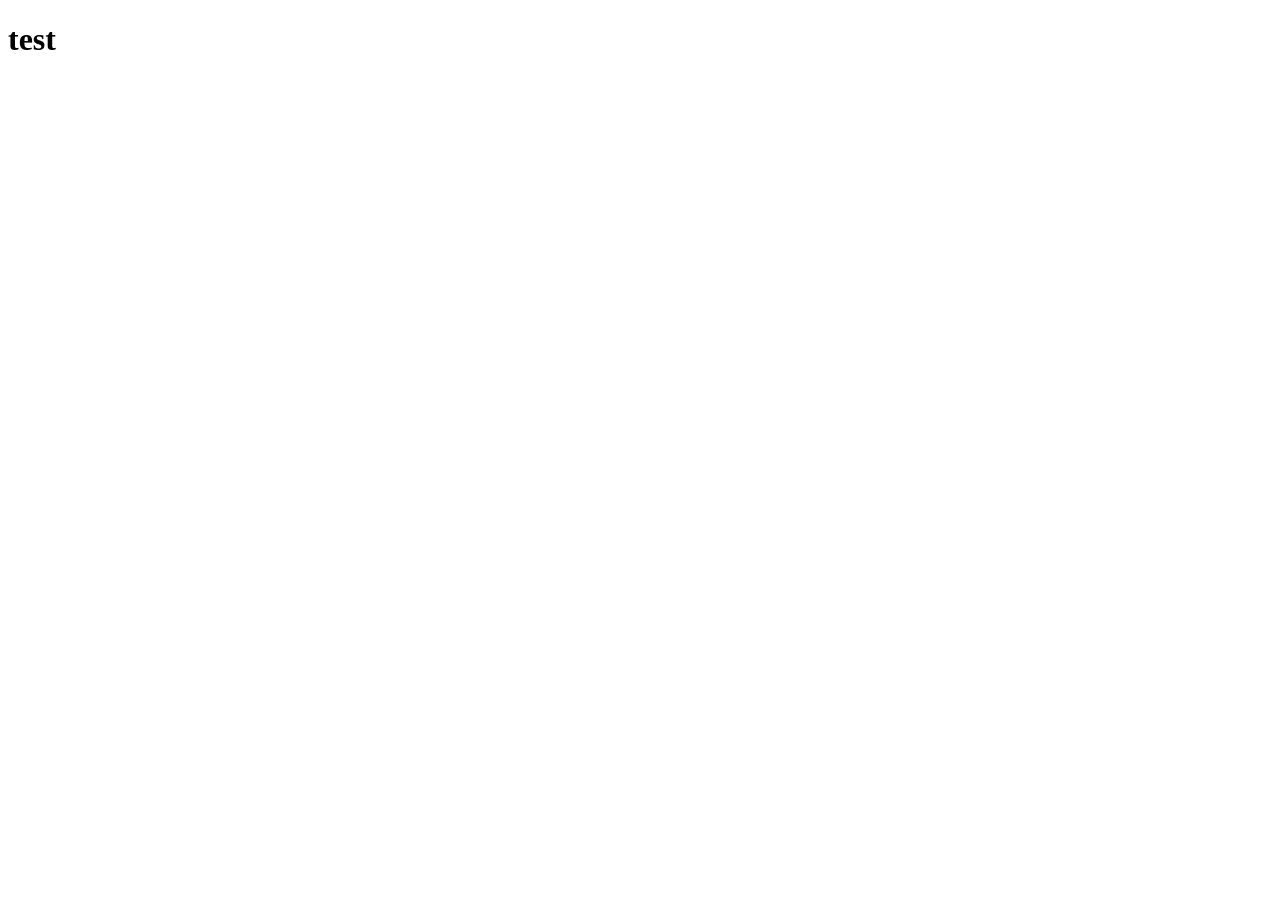
==== test.html @ 3d3b8a8a "new file added" ====
<!DOCTYPE html>
<html lang="en">
<head>
    <meta charset="UTF-8">
    <meta name="viewport" content="width=device-width, initial-scale=1.0">
    <title>Test</title>
</head>
<body>
    <h1>test</h1>
</body>
</html>
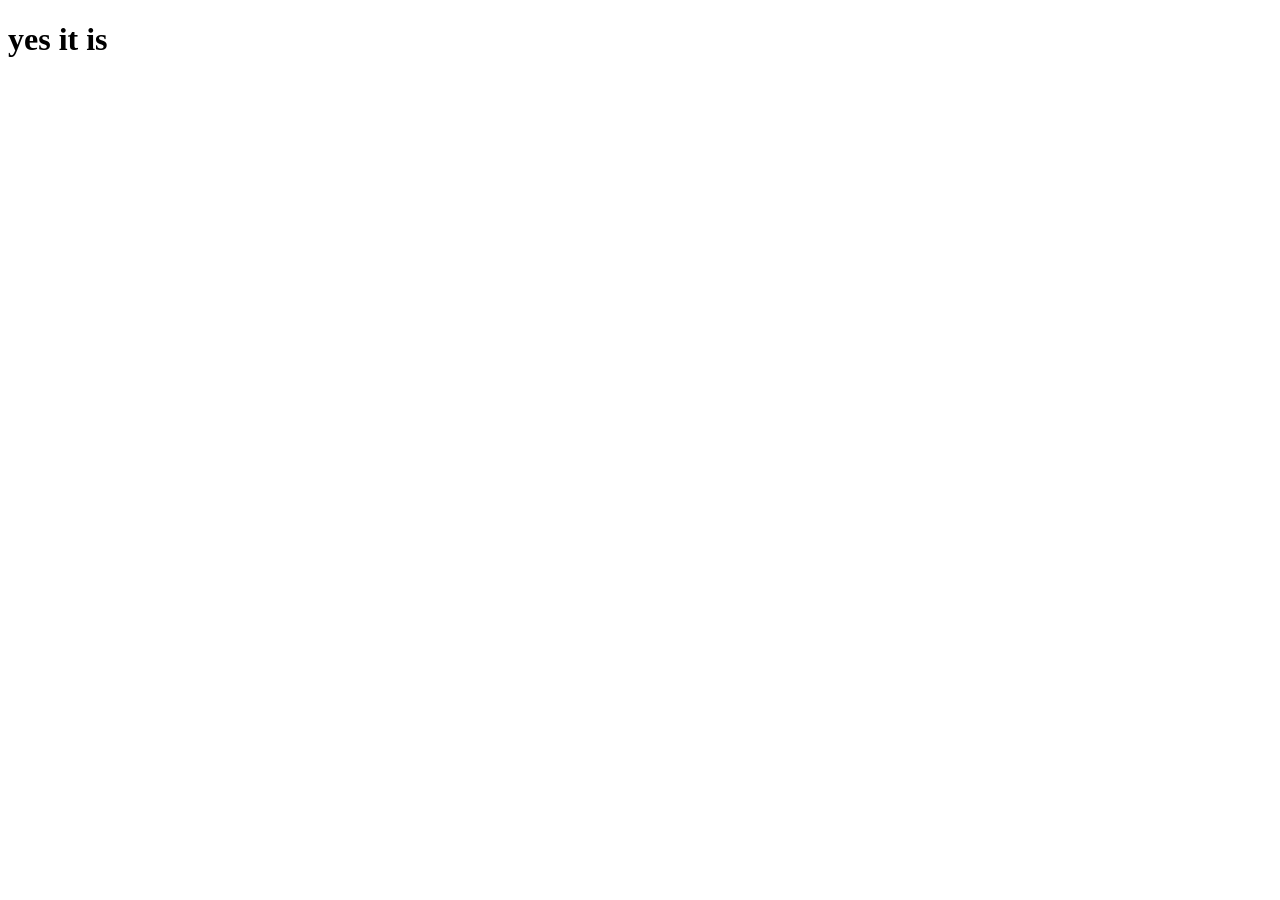
==== commit 24a541b5: "new comit" ====
--- a/test.html
+++ b/test.html
@@ -6,6 +6,6 @@
     <title>Test</title>
 </head>
 <body>
-    <h1>test</h1>
+    <h1>yes it is </h1>
 </body>
 </html>
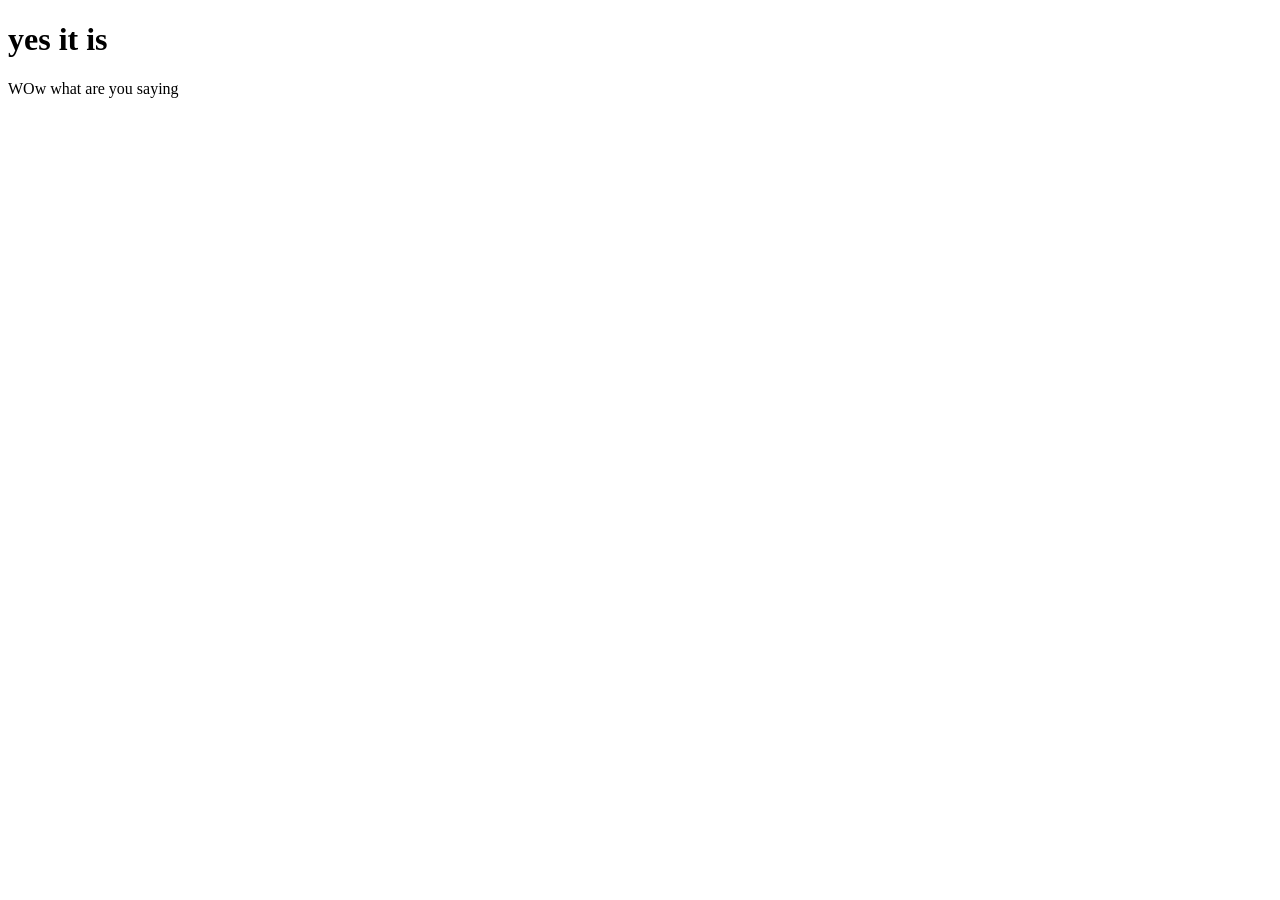
==== commit 58558e79: "wow" ====
--- a/test.html
+++ b/test.html
@@ -7,5 +7,6 @@
 </head>
 <body>
     <h1>yes it is </h1>
+    <p>WOw what are you saying</p>
 </body>
 </html>
